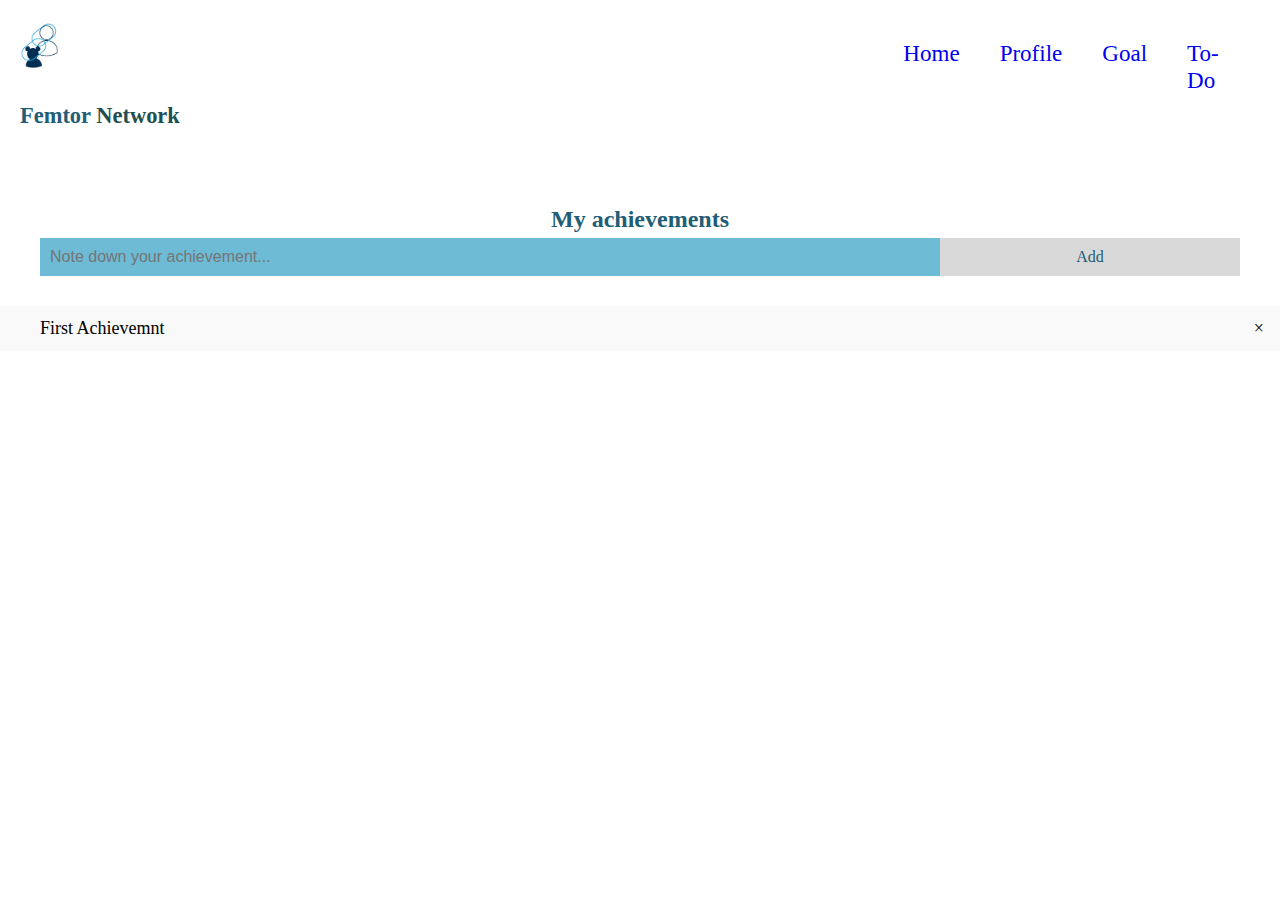
==== achievements.html @ 31c5a1ce "Add files" ====
<!DOCTYPE html>
<html>
<head>
<meta charset="UTF-8">
<link rel="stylesheet" href="achievement.css">
<link rel="stylesheet" href="https://cdnjs.cloudflare.com/ajax/libs/font-awesome/6.5.2/css/all.min.css" href="achievements.css">
<meta name="viewport" content="width=device-width, initial-scale=1.0">
<title>Achievements</title>
 </head>
<div id="navbar">
    <div>
    <img src="images/logo2.png" alt="logo" width="10%">
    <h3><a style="color: #225d76;">Femtor</a> Network</h3>
    </div>

    <div id="navbar-texts">
        <a href="home.html">Home</a>
        <a href="profile.html">Profile</a>
        <a href="goal.html">Goal</a>
        <a href="todo.html">To-Do</a>
        

    </div>
</div>


 <div id="myDIV" class="header">
    <h2 style="margin:5px">My achievements</h2>
  <input type="text" id="myInput" placeholder="Note down your achievement...">
  <span onclick="newElement()" class="addBtn">Add</span>
 </div>



<ul id="myUL">
  <li>First Achievemnt</li>
  
</ul>

<script>

var myNodelist = document.getElementsByTagName("LI");
var i;
for (i = 0; i < myNodelist.length; i++) {
  var span = document.createElement("SPAN");
  var txt = document.createTextNode("\u00D7");
  span.className = "close";
  span.appendChild(txt);
  myNodelist[i].appendChild(span);
}


var close = document.getElementsByClassName("close");
var i;
for (i = 0; i < close.length; i++) {
  close[i].onclick = function() {
    var div = this.parentElement;
    div.style.display = "none";
  }
}


// var list = document.querySelector('ul');
// list.addEventListener('click', function(ev) {
//   if (ev.target.tagName === 'LI') {
//    ev.target.classList.toggle('checked');
//   }
// }, false);


function newElement() {
  var li = document.createElement("li");
  var inputValue = document.getElementById("myInput").value;
  var t = document.createTextNode(inputValue);
  li.appendChild(t);
  if (inputValue === '') {
    alert("You must write something!");
  } else {
    document.getElementById("myUL").appendChild(li);
  }
  document.getElementById("myInput").value = "";

  var span = document.createElement("SPAN");
  var txt = document.createTextNode("\u00D7");
  span.className = "close";
  span.appendChild(txt);
  li.appendChild(span);

  for (i = 0; i < close.length; i++) {
    close[i].onclick = function() {
      var div = this.parentElement;
      div.style.display = "none";
    }
  }
}
</script>

</body>
</html>
---- achievement.css ----
#navbar{
    display: flex;
    gap: 40px;
    padding: 20px;
    color: rgb(30, 80, 82);
    font-size: larger;

}
#navbar-texts{
    display: flex;
    gap: 40px;
    padding: 20px;
    font-size: larger;
    margin-left: 400px;
}
a{
    text-decoration: none;
}
body{
    margin: 0;
    min-width: 250px;
  }
  

  * {
    box-sizing: border-box;
  }
  
  
  ul {
    margin: 0;
    padding: 0;
  }
  

  ul li {
    cursor: pointer;
    position: relative;
    padding: 12px 8px 12px 40px;
    list-style-type: none;
    background: #eee;
    font-size: 18px;
    transition: 0.2s;
    

    -webkit-user-select: none;
    -moz-user-select: none;
    -ms-user-select: none;
    user-select: none;
  }
  
  
  ul li:nth-child(odd) {
    background: #f9f9f9;
  }
  
 
  ul li:hover {
    background: #ddd;
  }
  
  
  ul li.checked {
    background: #225d76;
    color: #fff;
    text-decoration: line-through;
  }
  
  
  ul li.checked::before {
    content: '';
    position: absolute;
    border-color: #fff;
    border-style: solid;
    border-width: 0 2px 2px 0;
    top: 10px;
    left: 16px;
    transform: rotate(45deg);
    height: 15px;
    width: 7px;
  }
  
  
  .close {
    position: absolute;
    right: 0;
    top: 0;
    padding: 12px 16px 12px 16px;
  }
  
  .close:hover {
    background-color: 00416A;
    color: aliceblue;
  }
  
  
  .header {
    background-color: 00416A;
    padding: 30px 40px;
    color:#225d76;
    text-align: center;
  }
  
  
  .header:after {
    content: "";
    display: table;
    clear: both;
  }
  
  
  input {
    margin: 0;
    border: none;
    border-radius: 0;
    width: 75%;
    padding: 10px;
    float: left;
    font-size: 16px;
    background-color: rgb(109, 187, 213);
  }
  
  
  .addBtn {
    padding: 10px;
    width: 25%;
    background: #d9d9d9;
    color: #225d76;
    float: left;
    text-align: center;
    font-size: 16px;
    cursor: pointer;
    transition: 0.3s;
    border-radius: 0;
  }
  
  .addBtn:hover {
    background-color:lightseagreen;
  }
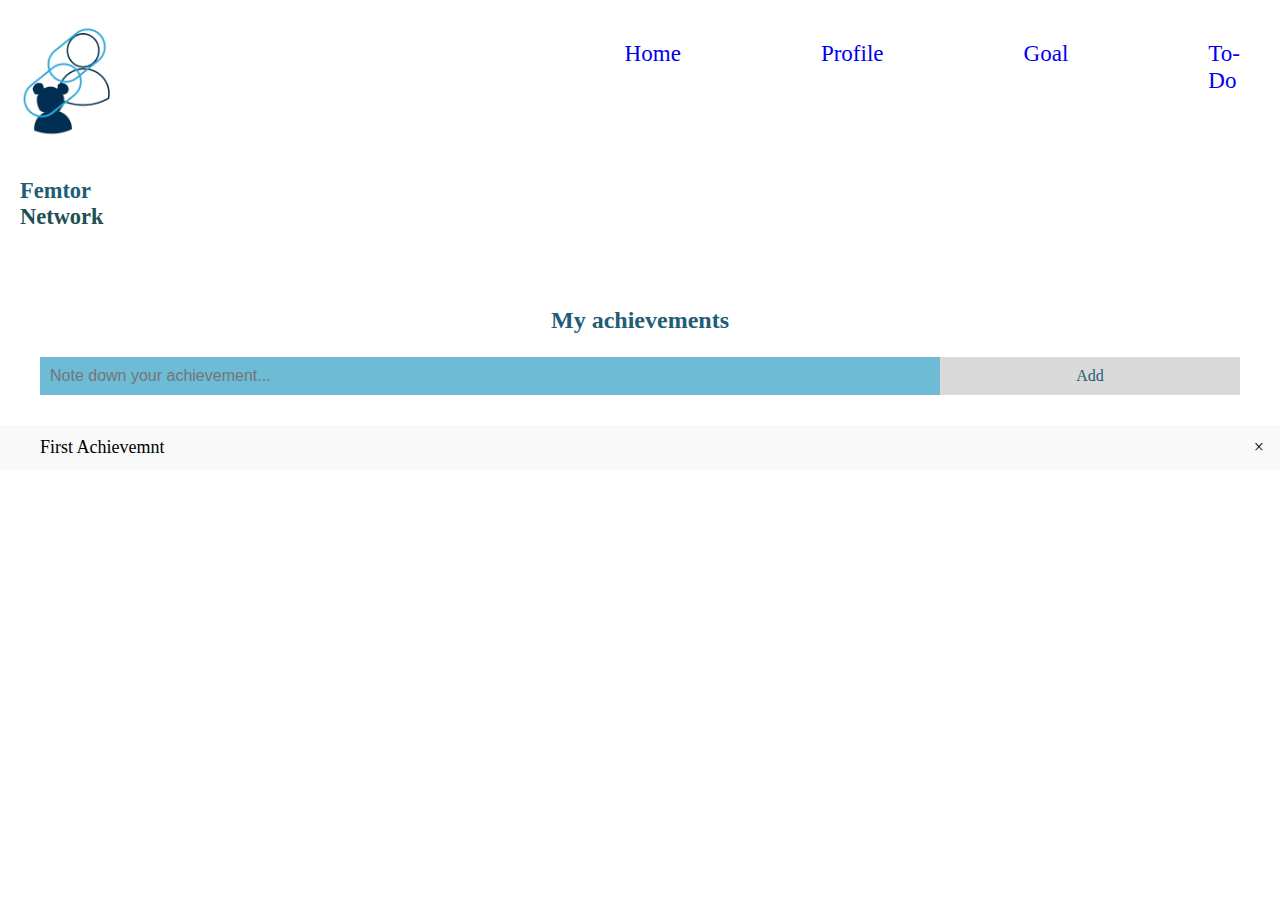
==== commit 715d47f8: "add media queries" ====
--- a/achievements.html
+++ b/achievements.html
@@ -9,7 +9,7 @@
  </head>
 <div id="navbar">
     <div>
-    <img src="images/logo2.png" alt="logo" width="10%">
+    <img src="images/logo2.png" alt="logo" width="100px">
     <h3><a style="color: #225d76;">Femtor</a> Network</h3>
     </div>
 
@@ -26,6 +26,7 @@
 
  <div id="myDIV" class="header">
     <h2 style="margin:5px">My achievements</h2>
+    <br>
   <input type="text" id="myInput" placeholder="Note down your achievement...">
   <span onclick="newElement()" class="addBtn">Add</span>
  </div>
--- a/achievement.css
+++ b/achievement.css
@@ -8,7 +8,7 @@
 }
 #navbar-texts{
     display: flex;
-    gap: 40px;
+    gap: 140px;
     padding: 20px;
     font-size: larger;
     margin-left: 400px;
@@ -137,4 +137,297 @@
   .addBtn:hover {
     background-color:lightseagreen;
   }
-  +  
+
+  
+
+
+  @media all and (min-width: 600px)and (max-width: 1024px){
+    #navbar{
+      display: flex;
+      gap: 40px;
+      padding: 20px;
+      color: rgb(30, 80, 82);
+      font-size: larger;
+  
+  }
+  #navbar-texts{
+      display: flex;
+      gap: 140px;
+      padding: 20px;
+      font-size: larger;
+      margin-left: 400px;
+  }
+  a{
+      text-decoration: none;
+  }
+  body{
+      margin: 0;
+      min-width: 250px;
+    }
+    
+  
+    * {
+      box-sizing: border-box;
+    }
+    
+    
+    ul {
+      margin: 0;
+      padding: 0;
+    }
+    
+  
+    ul li {
+      cursor: pointer;
+      position: relative;
+      padding: 12px 8px 12px 40px;
+      list-style-type: none;
+      background: #eee;
+      font-size: 18px;
+      transition: 0.2s;
+      
+  
+      -webkit-user-select: none;
+      -moz-user-select: none;
+      -ms-user-select: none;
+      user-select: none;
+    }
+    
+    
+    ul li:nth-child(odd) {
+      background: #f9f9f9;
+    }
+    
+   
+    ul li:hover {
+      background: #ddd;
+    }
+    
+    
+    ul li.checked {
+      background: #225d76;
+      color: #fff;
+      text-decoration: line-through;
+    }
+    
+    
+    ul li.checked::before {
+      content: '';
+      position: absolute;
+      border-color: #fff;
+      border-style: solid;
+      border-width: 0 2px 2px 0;
+      top: 10px;
+      left: 16px;
+      transform: rotate(45deg);
+      height: 15px;
+      width: 7px;
+    }
+    
+    
+    .close {
+      position: absolute;
+      right: 0;
+      top: 0;
+      padding: 12px 16px 12px 16px;
+    }
+    
+    .close:hover {
+      background-color: 00416A;
+      color: aliceblue;
+    }
+    
+    
+    .header {
+      background-color: 00416A;
+      padding: 30px 40px;
+      color:#225d76;
+      text-align: center;
+    }
+    
+    
+    .header:after {
+      content: "";
+      display: table;
+      clear: both;
+    }
+    
+    
+    input {
+      margin: 0;
+      border: none;
+      border-radius: 0;
+      width: 75%;
+      padding: 10px;
+      float: left;
+      font-size: 16px;
+      background-color: rgb(109, 187, 213);
+    }
+    
+    
+    .addBtn {
+      padding: 10px;
+      width: 25%;
+      background: #d9d9d9;
+      color: #225d76;
+      float: left;
+      text-align: center;
+      font-size: 16px;
+      cursor: pointer;
+      transition: 0.3s;
+      border-radius: 0;
+    }
+    
+    .addBtn:hover {
+      background-color:lightseagreen;
+    }
+  }
+
+
+
+
+
+
+
+  @media all and (min-width: 100px)and (max-width: 600px){
+    #navbar{
+      display: flex;
+      gap: 40px;
+      padding: 20px;
+      color: rgb(30, 80, 82);
+      font-size: larger;
+  
+  }
+  #navbar-texts{
+      display: flex;
+      gap: 140px;
+      padding: 20px;
+      font-size: larger;
+      margin-left: 400px;
+  }
+  a{
+      text-decoration: none;
+  }
+  body{
+      margin: 0;
+      min-width: 250px;
+    }
+    
+  
+    * {
+      box-sizing: border-box;
+    }
+    
+    
+    ul {
+      margin: 0;
+      padding: 0;
+    }
+    
+  
+    ul li {
+      cursor: pointer;
+      position: relative;
+      padding: 12px 8px 12px 40px;
+      list-style-type: none;
+      background: #eee;
+      font-size: 18px;
+      transition: 0.2s;
+      
+  
+      -webkit-user-select: none;
+      -moz-user-select: none;
+      -ms-user-select: none;
+      user-select: none;
+    }
+    
+    
+    ul li:nth-child(odd) {
+      background: #f9f9f9;
+    }
+    
+   
+    ul li:hover {
+      background: #ddd;
+    }
+    
+    
+    ul li.checked {
+      background: #225d76;
+      color: #fff;
+      text-decoration: line-through;
+    }
+    
+    
+    ul li.checked::before {
+      content: '';
+      position: absolute;
+      border-color: #fff;
+      border-style: solid;
+      border-width: 0 2px 2px 0;
+      top: 10px;
+      left: 16px;
+      transform: rotate(45deg);
+      height: 15px;
+      width: 7px;
+    }
+    
+    
+    .close {
+      position: absolute;
+      right: 0;
+      top: 0;
+      padding: 12px 16px 12px 16px;
+    }
+    
+    .close:hover {
+      background-color: 00416A;
+      color: aliceblue;
+    }
+    
+    
+    .header {
+      background-color: 00416A;
+      padding: 30px 40px;
+      color:#225d76;
+      text-align: center;
+    }
+    
+    
+    .header:after {
+      content: "";
+      display: table;
+      clear: both;
+    }
+    
+    
+    input {
+      margin: 0;
+      border: none;
+      border-radius: 0;
+      width: 75%;
+      padding: 10px;
+      float: left;
+      font-size: 16px;
+      background-color: rgb(109, 187, 213);
+    }
+    
+    
+    .addBtn {
+      padding: 10px;
+      width: 25%;
+      background: #d9d9d9;
+      color: #225d76;
+      float: left;
+      text-align: center;
+      font-size: 16px;
+      cursor: pointer;
+      transition: 0.3s;
+      border-radius: 0;
+    }
+    
+    .addBtn:hover {
+      background-color:lightseagreen;
+    }
+  }